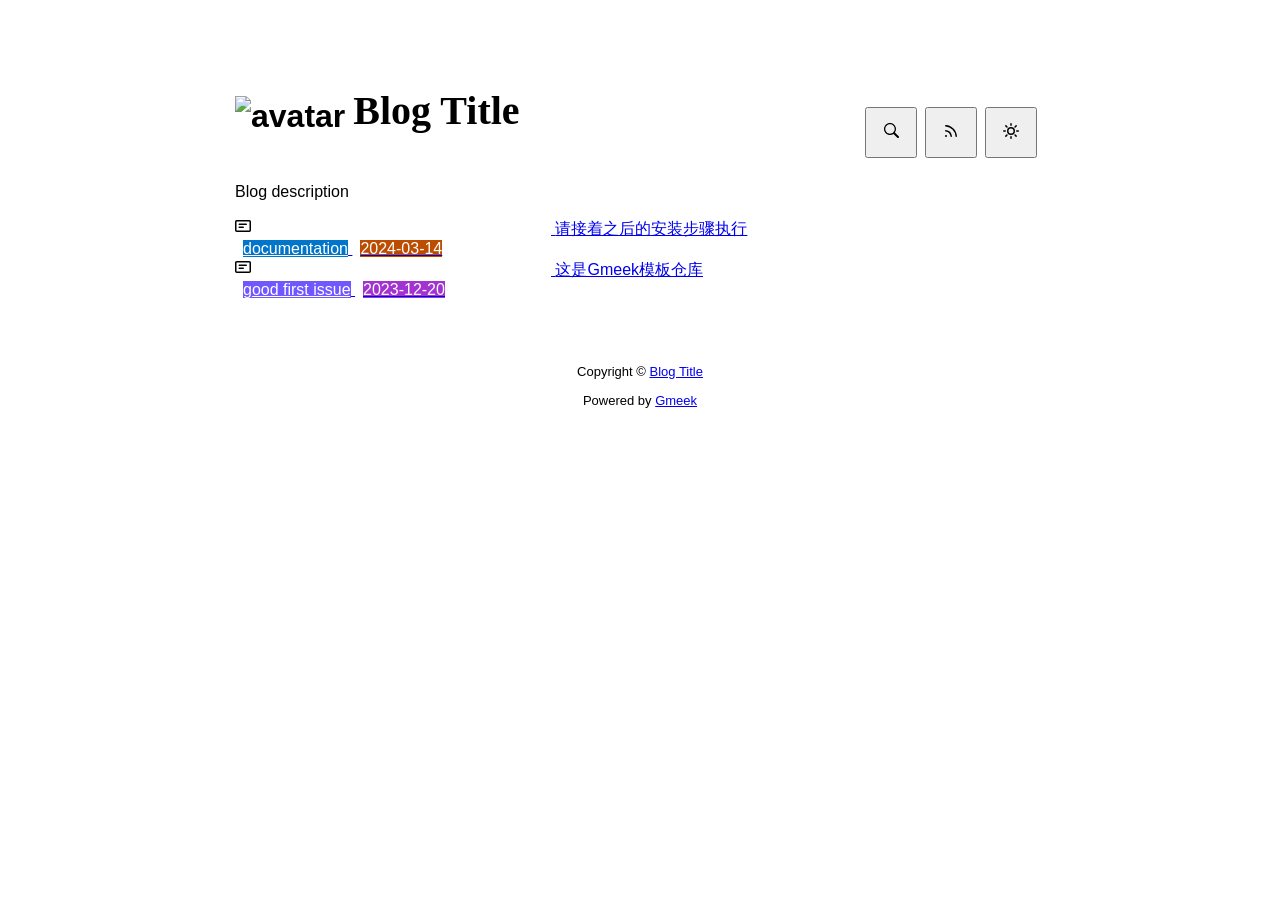
==== docs/index.html @ 818c6cc5 "Initial commit" ====
<!DOCTYPE html>
<html data-color-mode="light" data-dark-theme="dark" data-light-theme="light" lang="zh-CN">
<head>
    <meta content="text/html; charset=utf-8" http-equiv="content-type" />
    <meta name="viewport" content="width=device-width,initial-scale=1.0">
    <meta http-equiv="X-UA-Compatible" content="IE=edge">
    <link href="//cdn.staticfile.org/Primer/21.0.7/primer.css" rel="stylesheet" />
    <link rel="icon" href="https://github.githubassets.com/favicons/favicon.svg">
    <script>
        if(localStorage.getItem("meek_theme")==null){}
        else if(localStorage.getItem("meek_theme")=="dark"){document.getElementsByTagName("html")[0].attributes.getNamedItem("data-color-mode").value="dark";}
        else if(localStorage.getItem("meek_theme")=="light"){document.getElementsByTagName("html")[0].attributes.getNamedItem("data-color-mode").value="light";}
    </script>
    
<meta name="description" content="Blog description">
<title>Blog Title</title>

</head>
<style>
body{box-sizing: border-box;min-width: 200px;max-width: 900px;margin: 20px auto;padding: 45px;font-size: 16px;font-family: sans-serif;line-height: 1.25;}
#header{display:flex;padding-bottom:8px;border-bottom: 1px solid var(--borderColor-muted, var(--color-border-muted));margin-bottom: 16px;}
#footer {margin-top:64px; text-align: center;font-size: small;}

</style>

<style>
.avatar {transition: 0.8s;width:64px;height:64px;object-fit: cover;}
.avatar:hover{transform: scale(1.15) rotate(360deg);}
#header h1 a{color:inherit;text-decoration:none;vertical-align: bottom;font-size:40px;font-family:Monaco;margin-left:8px;}
.title-right{display:flex;margin:auto 0 0 auto;}
.title-right button{margin-right:8px;padding:16px;}
.title-right .circle{padding: 14px 16px;}

.SideNav{min-width: 360px;}
.SideNav-icon{margin-right: 16px}
.SideNav-item .Label{color: #fff;margin-left:8px;}
.d-flex{min-width:0;}
.listTitle{overflow:hidden;white-space:nowrap;text-overflow: ellipsis;max-width: 100%;}
.listLabels{white-space:nowrap;}
.listLabels object{max-height:16px;max-width:24px;}

@media (max-width: 600px) {
    body {padding: 8px;}
    .avatar {width:40px;height:40px;}
    .blogTitle{display:none;}
    #buttonRSS{display:none;}
    .LabelTime{display:none;}
}
</style>


<body>
    <div id="header">
<h1>
    <img src="https://github.githubassets.com/favicons/favicon.svg" class="avatar circle" id="avatarImg" alt="avatar"><a class="blogTitle">Blog Title</a></h1>
<div class="title-right">
    <a href="https://Meekdai.github.io/Gmeek-template/tag.html"><button id="buttonSearch" class="btn btn-invisible circle" title="搜索">
        <svg class="octicon" width="16" height="16" >
            <path id="pathSearch" fill-rule="evenodd"></path>
        </svg>
    </button></a>
    
    <a href="https://Meekdai.github.io/Gmeek-template/rss.xml" target="_blank"><button id="buttonRSS" class="btn btn-invisible circle" title="RSS">
        <svg class="octicon" width="16" height="16" >
            <path id="pathRSS" fill-rule="evenodd"></path>
        </svg>
    </button></a>
    <button class="btn btn-invisible circle" onclick="modeSwitch()" title="切换主题">
        <svg class="octicon" width="16" height="16" >
            <path id="themeSwitch" fill-rule="evenodd"></path>
        </svg>
    </button>
</div>
</div>
    <div id="content">
<div style="margin-bottom: 16px;">Blog description</div>
<nav class="SideNav border">
<a class="SideNav-item d-flex flex-items-center flex-justify-between" href="post/qing-jie-zhao-zhi-hou-de-an-zhuang-bu-zou-zhi-xing.html">
    <div class="d-flex flex-items-center">
        <svg class="SideNav-icon octicon" style="witdh:16px;height:16px"><path class="svgTop0" d=""></path>
        </svg>
        <span class="listTitle">请接着之后的安装步骤执行</span>
    </div>
    <div class="listLabels">
        
        <span class="Label LabelName" style="background-color:#0075ca"><object><a style="color:#fff" href="https://Meekdai.github.io/Gmeek-template/tag.html#documentation">documentation</a></object></span>
        <span class="Label LabelTime" style="background-color:#bc4c00">2024-03-14</span>
    </div>
</a><a class="SideNav-item d-flex flex-items-center flex-justify-between" href="post/zhe-shi-Gmeek-mo-ban-cang-ku.html">
    <div class="d-flex flex-items-center">
        <svg class="SideNav-icon octicon" style="witdh:16px;height:16px"><path class="svgTop0" d=""></path>
        </svg>
        <span class="listTitle">这是Gmeek模板仓库</span>
    </div>
    <div class="listLabels">
        
        <span class="Label LabelName" style="background-color:#7057ff"><object><a style="color:#fff" href="https://Meekdai.github.io/Gmeek-template/tag.html#good first issue">good first issue</a></object></span>
        <span class="Label LabelTime" style="background-color:#A333D0">2023-12-20</span>
    </div>
</a>
</nav>
</div>
    <div id="footer">Copyright © <span id="year"></span><a href="https://Meekdai.github.io/Gmeek-template"> Blog Title </a>
<p>
<span id="runday"></span>Powered by <a href="https://meekdai.com/Gmeek.html" target="_blank">Gmeek</a>
</p>

<script>
if(""!=""){
    var now=new Date();
    var startSite=new Date("");
    var diff=now.getTime()-startSite.getTime();
    var diffDay=Math.floor(diff/(1000*60*60*24));
    document.getElementById("year").innerHTML=now.getFullYear();
    if(""!=""){document.getElementById("runday").innerHTML=" • "+"网站运行"+diffDay+"天"+" • ";}
    else{document.getElementById("runday").innerHTML="网站运行"+diffDay+"天"+" • ";}
}
</script>
</div>
</body>
<script>
var IconList={'post': 'M0 3.75C0 2.784.784 2 1.75 2h12.5c.966 0 1.75.784 1.75 1.75v8.5A1.75 1.75 0 0 1 14.25 14H1.75A1.75 1.75 0 0 1 0 12.25Zm1.75-.25a.25.25 0 0 0-.25.25v8.5c0 .138.112.25.25.25h12.5a.25.25 0 0 0 .25-.25v-8.5a.25.25 0 0 0-.25-.25ZM3.5 6.25a.75.75 0 0 1 .75-.75h7a.75.75 0 0 1 0 1.5h-7a.75.75 0 0 1-.75-.75Zm.75 2.25h4a.75.75 0 0 1 0 1.5h-4a.75.75 0 0 1 0-1.5Z', 'link': 'm7.775 3.275 1.25-1.25a3.5 3.5 0 1 1 4.95 4.95l-2.5 2.5a3.5 3.5 0 0 1-4.95 0 .751.751 0 0 1 .018-1.042.751.751 0 0 1 1.042-.018 1.998 1.998 0 0 0 2.83 0l2.5-2.5a2.002 2.002 0 0 0-2.83-2.83l-1.25 1.25a.751.751 0 0 1-1.042-.018.751.751 0 0 1-.018-1.042Zm-4.69 9.64a1.998 1.998 0 0 0 2.83 0l1.25-1.25a.751.751 0 0 1 1.042.018.751.751 0 0 1 .018 1.042l-1.25 1.25a3.5 3.5 0 1 1-4.95-4.95l2.5-2.5a3.5 3.5 0 0 1 4.95 0 .751.751 0 0 1-.018 1.042.751.751 0 0 1-1.042.018 1.998 1.998 0 0 0-2.83 0l-2.5 2.5a1.998 1.998 0 0 0 0 2.83Z', 'about': 'M10.561 8.073a6.005 6.005 0 0 1 3.432 5.142.75.75 0 1 1-1.498.07 4.5 4.5 0 0 0-8.99 0 .75.75 0 0 1-1.498-.07 6.004 6.004 0 0 1 3.431-5.142 3.999 3.999 0 1 1 5.123 0ZM10.5 5a2.5 2.5 0 1 0-5 0 2.5 2.5 0 0 0 5 0Z', 'sun': 'M8 10.5a2.5 2.5 0 100-5 2.5 2.5 0 000 5zM8 12a4 4 0 100-8 4 4 0 000 8zM8 0a.75.75 0 01.75.75v1.5a.75.75 0 01-1.5 0V.75A.75.75 0 018 0zm0 13a.75.75 0 01.75.75v1.5a.75.75 0 01-1.5 0v-1.5A.75.75 0 018 13zM2.343 2.343a.75.75 0 011.061 0l1.06 1.061a.75.75 0 01-1.06 1.06l-1.06-1.06a.75.75 0 010-1.06zm9.193 9.193a.75.75 0 011.06 0l1.061 1.06a.75.75 0 01-1.06 1.061l-1.061-1.06a.75.75 0 010-1.061zM16 8a.75.75 0 01-.75.75h-1.5a.75.75 0 010-1.5h1.5A.75.75 0 0116 8zM3 8a.75.75 0 01-.75.75H.75a.75.75 0 010-1.5h1.5A.75.75 0 013 8zm10.657-5.657a.75.75 0 010 1.061l-1.061 1.06a.75.75 0 11-1.06-1.06l1.06-1.06a.75.75 0 011.06 0zm-9.193 9.193a.75.75 0 010 1.06l-1.06 1.061a.75.75 0 11-1.061-1.06l1.06-1.061a.75.75 0 011.061 0z', 'moon': 'M9.598 1.591a.75.75 0 01.785-.175 7 7 0 11-8.967 8.967.75.75 0 01.961-.96 5.5 5.5 0 007.046-7.046.75.75 0 01.175-.786zm1.616 1.945a7 7 0 01-7.678 7.678 5.5 5.5 0 107.678-7.678z', 'search': 'M15.7 13.3l-3.81-3.83A5.93 5.93 0 0 0 13 6c0-3.31-2.69-6-6-6S1 2.69 1 6s2.69 6 6 6c1.3 0 2.48-.41 3.47-1.11l3.83 3.81c.19.2.45.3.7.3.25 0 .52-.09.7-.3a.996.996 0 0 0 0-1.41v.01zM7 10.7c-2.59 0-4.7-2.11-4.7-4.7 0-2.59 2.11-4.7 4.7-4.7 2.59 0 4.7 2.11 4.7 4.7 0 2.59-2.11 4.7-4.7 4.7z', 'rss': 'M2.002 2.725a.75.75 0 0 1 .797-.699C8.79 2.42 13.58 7.21 13.974 13.201a.75.75 0 0 1-1.497.098 10.502 10.502 0 0 0-9.776-9.776.747.747 0 0 1-.7-.798ZM2.84 7.05h-.002a7.002 7.002 0 0 1 6.113 6.111.75.75 0 0 1-1.49.178 5.503 5.503 0 0 0-4.8-4.8.75.75 0 0 1 .179-1.489ZM2 13a1 1 0 1 1 2 0 1 1 0 0 1-2 0Z', 'upload': 'M2.75 14A1.75 1.75 0 0 1 1 12.25v-2.5a.75.75 0 0 1 1.5 0v2.5c0 .138.112.25.25.25h10.5a.25.25 0 0 0 .25-.25v-2.5a.75.75 0 0 1 1.5 0v2.5A1.75 1.75 0 0 1 13.25 14Z M11.78 4.72a.749.749 0 1 1-1.06 1.06L8.75 3.811V9.5a.75.75 0 0 1-1.5 0V3.811L5.28 5.78a.749.749 0 1 1-1.06-1.06l3.25-3.25a.749.749 0 0 1 1.06 0l3.25 3.25Z', 'github': 'M8 0c4.42 0 8 3.58 8 8a8.013 8.013 0 0 1-5.45 7.59c-.4.08-.55-.17-.55-.38 0-.27.01-1.13.01-2.2 0-.75-.25-1.23-.54-1.48 1.78-.2 3.65-.88 3.65-3.95 0-.88-.31-1.59-.82-2.15.08-.2.36-1.02-.08-2.12 0 0-.67-.22-2.2.82-.64-.18-1.32-.27-2-.27-.68 0-1.36.09-2 .27-1.53-1.03-2.2-.82-2.2-.82-.44 1.1-.16 1.92-.08 2.12-.51.56-.82 1.28-.82 2.15 0 3.06 1.86 3.75 3.64 3.95-.23.2-.44.55-.51 1.07-.46.21-1.61.55-2.33-.66-.15-.24-.6-.83-1.23-.82-.67.01-.27.38.01.53.34.19.73.9.82 1.13.16.45.68 1.31 2.69.94 0 .67.01 1.3.01 1.49 0 .21-.15.45-.55.38A7.995 7.995 0 0 1 0 8c0-4.42 3.58-8 8-8Z', 'home': 'M6.906.664a1.749 1.749 0 0 1 2.187 0l5.25 4.2c.415.332.657.835.657 1.367v7.019A1.75 1.75 0 0 1 13.25 15h-3.5a.75.75 0 0 1-.75-.75V9H7v5.25a.75.75 0 0 1-.75.75h-3.5A1.75 1.75 0 0 1 1 13.25V6.23c0-.531.242-1.034.657-1.366l5.25-4.2Zm1.25 1.171a.25.25 0 0 0-.312 0l-5.25 4.2a.25.25 0 0 0-.094.196v7.019c0 .138.112.25.25.25H5.5V8.25a.75.75 0 0 1 .75-.75h3.5a.75.75 0 0 1 .75.75v5.25h2.75a.25.25 0 0 0 .25-.25V6.23a.25.25 0 0 0-.094-.195Z'};
var utterancesLoad=0;
if(localStorage.getItem("meek_theme")==null){localStorage.setItem("meek_theme","light");changeLight();}
else if(localStorage.getItem("meek_theme")=="dark"){changeDark();}
else if(localStorage.getItem("meek_theme")=="light"){changeLight();}

function changeDark(){
    document.getElementsByTagName("html")[0].attributes.getNamedItem("data-color-mode").value="dark";
    document.getElementById("themeSwitch").setAttribute("d",value=IconList["moon"]);
    document.getElementById("themeSwitch").parentNode.style.color="#00f0ff";
    if(utterancesLoad==1){utterancesTheme("dark-blue");}
}
function changeLight(){
    document.getElementsByTagName("html")[0].attributes.getNamedItem("data-color-mode").value="light";
    document.getElementById("themeSwitch").setAttribute("d",value=IconList["sun"]);
    document.getElementById("themeSwitch").parentNode.style.color="#ff5000";
    if(utterancesLoad==1){utterancesTheme("github-light");}
}
function modeSwitch(){
    if(document.getElementsByTagName("html")[0].attributes[0].value=="light"){changeDark();localStorage.setItem("meek_theme","dark");}
    else{changeLight();localStorage.setItem("meek_theme","light");}
}
function utterancesTheme(theme){
    const message = {type: 'set-theme',theme: theme};
    const iframe = document.getElementsByClassName('utterances-frame')[0];
    iframe.contentWindow.postMessage(message, 'https://utteranc.es');
}

console.log("\n %c Gmeek last %c https://github.com/Meekdai/Gmeek \n\n", "color: #fff; background-image: linear-gradient(90deg, rgb(47, 172, 178) 0%, rgb(45, 190, 96) 100%); padding:5px 1px;", "background-image: linear-gradient(90deg, rgb(45, 190, 96) 0%, rgb(255, 255, 255) 100%); padding:5px 0;");
</script>

<script>
document.getElementById("pathSearch").setAttribute("d",IconList["search"]);
document.getElementById("pathRSS").setAttribute("d",IconList["rss"]);
iconTOP=document.getElementsByClassName("svgTop1");
iconPost=document.getElementsByClassName("svgTop0");
for(var i=0;i<iconTOP.length;i++){
    iconTOP[i].setAttribute("d",IconList["upload"]);
    iconTOP[i].parentNode.style.color="red";
}
for(var i=0;i<iconPost.length;i++){
    iconPost[i].setAttribute("d",IconList["post"]);
}


</script>

</html>
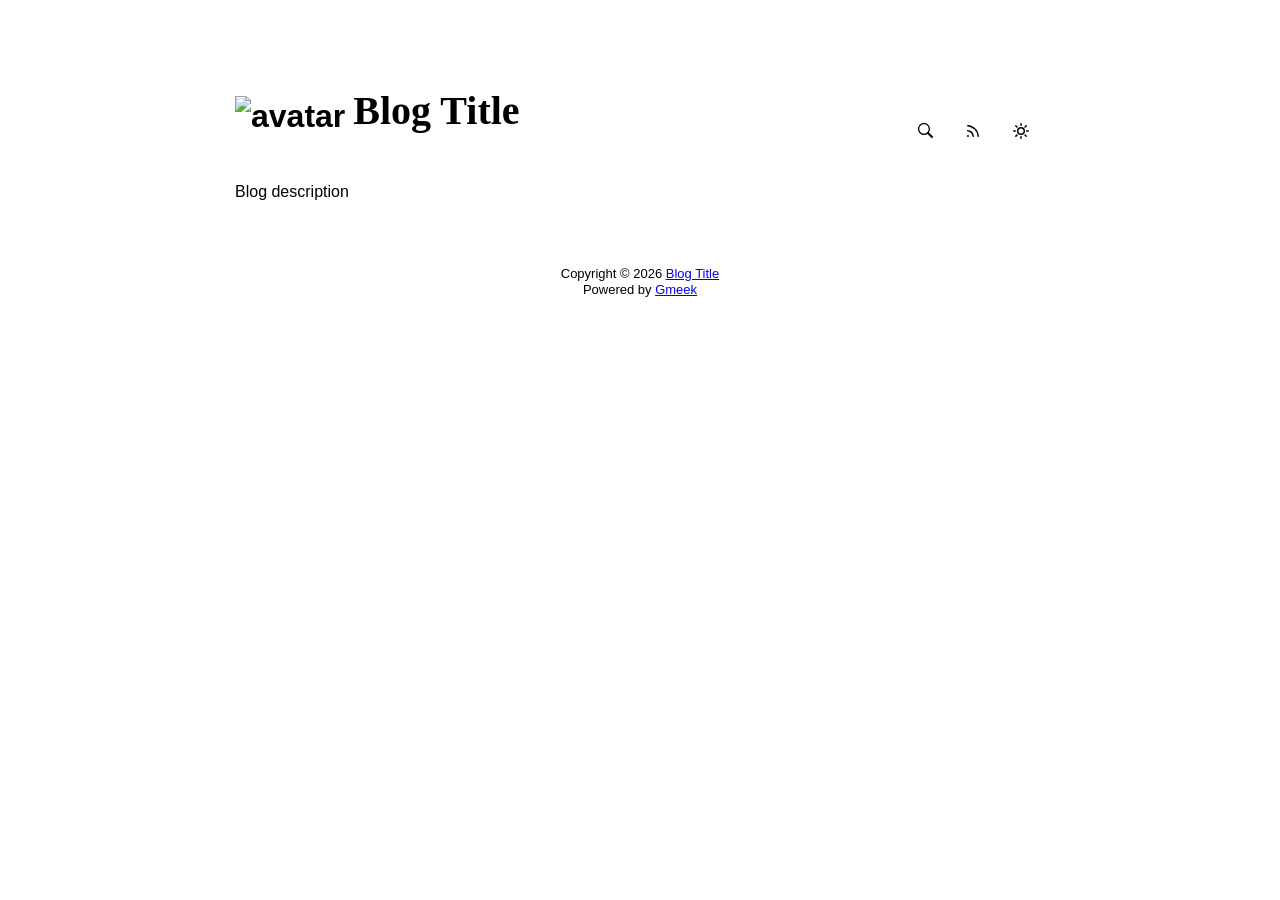
==== commit 3fa3584c: "🎉auto update by Gmeek action" ====
--- a/docs/index.html
+++ b/docs/index.html
@@ -4,15 +4,18 @@
     <meta content="text/html; charset=utf-8" http-equiv="content-type" />
     <meta name="viewport" content="width=device-width,initial-scale=1.0">
     <meta http-equiv="X-UA-Compatible" content="IE=edge">
-    <link href="//cdn.staticfile.org/Primer/21.0.7/primer.css" rel="stylesheet" />
-    <link rel="icon" href="https://github.githubassets.com/favicons/favicon.svg">
-    <script>
-        if(localStorage.getItem("meek_theme")==null){}
-        else if(localStorage.getItem("meek_theme")=="dark"){document.getElementsByTagName("html")[0].attributes.getNamedItem("data-color-mode").value="dark";}
-        else if(localStorage.getItem("meek_theme")=="light"){document.getElementsByTagName("html")[0].attributes.getNamedItem("data-color-mode").value="light";}
+    <link href='https://mirrors.sustech.edu.cn/cdnjs/ajax/libs/Primer/21.0.7/primer.css' rel='stylesheet' />
+    
+    <link rel="icon" href="https://github.githubassets.com/favicons/favicon.svg"><script>
+        let theme = localStorage.getItem("meek_theme") || "light";
+        document.documentElement.setAttribute("data-color-mode", theme);
     </script>
-    
 <meta name="description" content="Blog description">
+<meta property="og:title" content="Blog Title">
+<meta property="og:description" content="Blog description">
+<meta property="og:type" content="blog">
+<meta property="og:url" content="https://saaa99999999.github.io/saaaa9999999.gitnub.io">
+<meta property="og:image" content="https://github.githubassets.com/favicons/favicon.svg">
 <title>Blog Title</title>
 
 </head>
@@ -33,10 +36,10 @@
 
 .SideNav{min-width: 360px;}
 .SideNav-icon{margin-right: 16px}
-.SideNav-item .Label{color: #fff;margin-left:8px;}
+.SideNav-item .Label{color: #fff;margin-left:4px;}
 .d-flex{min-width:0;}
 .listTitle{overflow:hidden;white-space:nowrap;text-overflow: ellipsis;max-width: 100%;}
-.listLabels{white-space:nowrap;}
+.listLabels{white-space:nowrap;display:flex;}
 .listLabels object{max-height:16px;max-width:24px;}
 
 @media (max-width: 600px) {
@@ -49,105 +52,84 @@
 </style>
 
 
+
 <body>
     <div id="header">
 <h1>
     <img src="https://github.githubassets.com/favicons/favicon.svg" class="avatar circle" id="avatarImg" alt="avatar"><a class="blogTitle">Blog Title</a></h1>
 <div class="title-right">
-    <a href="https://Meekdai.github.io/Gmeek-template/tag.html"><button id="buttonSearch" class="btn btn-invisible circle" title="搜索">
+    <a href="https://saaa99999999.github.io/saaaa9999999.gitnub.io/tag.html" id="buttonSearch" class="btn btn-invisible circle" title="搜索">
         <svg class="octicon" width="16" height="16" >
             <path id="pathSearch" fill-rule="evenodd"></path>
         </svg>
-    </button></a>
+    </a>
     
-    <a href="https://Meekdai.github.io/Gmeek-template/rss.xml" target="_blank"><button id="buttonRSS" class="btn btn-invisible circle" title="RSS">
+    
+    <a href="https://saaa99999999.github.io/saaaa9999999.gitnub.io/rss.xml" target="_blank" id="buttonRSS" class="btn btn-invisible circle" title="RSS">
         <svg class="octicon" width="16" height="16" >
             <path id="pathRSS" fill-rule="evenodd"></path>
         </svg>
-    </button></a>
-    <button class="btn btn-invisible circle" onclick="modeSwitch()" title="切换主题">
+    </a>
+    <a class="btn btn-invisible circle" onclick="modeSwitch()" title="切换主题">
         <svg class="octicon" width="16" height="16" >
             <path id="themeSwitch" fill-rule="evenodd"></path>
         </svg>
-    </button>
+    </a>
 </div>
 </div>
     <div id="content">
 <div style="margin-bottom: 16px;">Blog description</div>
 <nav class="SideNav border">
-<a class="SideNav-item d-flex flex-items-center flex-justify-between" href="post/qing-jie-zhao-zhi-hou-de-an-zhuang-bu-zou-zhi-xing.html">
-    <div class="d-flex flex-items-center">
-        <svg class="SideNav-icon octicon" style="witdh:16px;height:16px"><path class="svgTop0" d=""></path>
-        </svg>
-        <span class="listTitle">请接着之后的安装步骤执行</span>
-    </div>
-    <div class="listLabels">
-        
-        <span class="Label LabelName" style="background-color:#0075ca"><object><a style="color:#fff" href="https://Meekdai.github.io/Gmeek-template/tag.html#documentation">documentation</a></object></span>
-        <span class="Label LabelTime" style="background-color:#bc4c00">2024-03-14</span>
-    </div>
-</a><a class="SideNav-item d-flex flex-items-center flex-justify-between" href="post/zhe-shi-Gmeek-mo-ban-cang-ku.html">
-    <div class="d-flex flex-items-center">
-        <svg class="SideNav-icon octicon" style="witdh:16px;height:16px"><path class="svgTop0" d=""></path>
-        </svg>
-        <span class="listTitle">这是Gmeek模板仓库</span>
-    </div>
-    <div class="listLabels">
-        
-        <span class="Label LabelName" style="background-color:#7057ff"><object><a style="color:#fff" href="https://Meekdai.github.io/Gmeek-template/tag.html#good first issue">good first issue</a></object></span>
-        <span class="Label LabelTime" style="background-color:#A333D0">2023-12-20</span>
-    </div>
-</a>
+
 </nav>
 </div>
-    <div id="footer">Copyright © <span id="year"></span><a href="https://Meekdai.github.io/Gmeek-template"> Blog Title </a>
-<p>
-<span id="runday"></span>Powered by <a href="https://meekdai.com/Gmeek.html" target="_blank">Gmeek</a>
-</p>
+    <div id="footer"><div id="footer1">Copyright © <span id="copyrightYear"></span> <a href="https://saaa99999999.github.io/saaaa9999999.gitnub.io">Blog Title</a></div>
+<div id="footer2">
+    <span id="runday"></span><span>Powered by <a href="https://meekdai.com/Gmeek.html" target="_blank">Gmeek</a></span>
+</div>
 
 <script>
+var now=new Date();
+document.getElementById("copyrightYear").innerHTML=now.getFullYear();
+
 if(""!=""){
-    var now=new Date();
     var startSite=new Date("");
     var diff=now.getTime()-startSite.getTime();
     var diffDay=Math.floor(diff/(1000*60*60*24));
-    document.getElementById("year").innerHTML=now.getFullYear();
-    if(""!=""){document.getElementById("runday").innerHTML=" • "+"网站运行"+diffDay+"天"+" • ";}
-    else{document.getElementById("runday").innerHTML="网站运行"+diffDay+"天"+" • ";}
+    document.getElementById("runday").innerHTML="网站运行"+diffDay+"天"+" • ";
 }
-</script>
-</div>
+</script></div>
 </body>
 <script>
-var IconList={'post': 'M0 3.75C0 2.784.784 2 1.75 2h12.5c.966 0 1.75.784 1.75 1.75v8.5A1.75 1.75 0 0 1 14.25 14H1.75A1.75 1.75 0 0 1 0 12.25Zm1.75-.25a.25.25 0 0 0-.25.25v8.5c0 .138.112.25.25.25h12.5a.25.25 0 0 0 .25-.25v-8.5a.25.25 0 0 0-.25-.25ZM3.5 6.25a.75.75 0 0 1 .75-.75h7a.75.75 0 0 1 0 1.5h-7a.75.75 0 0 1-.75-.75Zm.75 2.25h4a.75.75 0 0 1 0 1.5h-4a.75.75 0 0 1 0-1.5Z', 'link': 'm7.775 3.275 1.25-1.25a3.5 3.5 0 1 1 4.95 4.95l-2.5 2.5a3.5 3.5 0 0 1-4.95 0 .751.751 0 0 1 .018-1.042.751.751 0 0 1 1.042-.018 1.998 1.998 0 0 0 2.83 0l2.5-2.5a2.002 2.002 0 0 0-2.83-2.83l-1.25 1.25a.751.751 0 0 1-1.042-.018.751.751 0 0 1-.018-1.042Zm-4.69 9.64a1.998 1.998 0 0 0 2.83 0l1.25-1.25a.751.751 0 0 1 1.042.018.751.751 0 0 1 .018 1.042l-1.25 1.25a3.5 3.5 0 1 1-4.95-4.95l2.5-2.5a3.5 3.5 0 0 1 4.95 0 .751.751 0 0 1-.018 1.042.751.751 0 0 1-1.042.018 1.998 1.998 0 0 0-2.83 0l-2.5 2.5a1.998 1.998 0 0 0 0 2.83Z', 'about': 'M10.561 8.073a6.005 6.005 0 0 1 3.432 5.142.75.75 0 1 1-1.498.07 4.5 4.5 0 0 0-8.99 0 .75.75 0 0 1-1.498-.07 6.004 6.004 0 0 1 3.431-5.142 3.999 3.999 0 1 1 5.123 0ZM10.5 5a2.5 2.5 0 1 0-5 0 2.5 2.5 0 0 0 5 0Z', 'sun': 'M8 10.5a2.5 2.5 0 100-5 2.5 2.5 0 000 5zM8 12a4 4 0 100-8 4 4 0 000 8zM8 0a.75.75 0 01.75.75v1.5a.75.75 0 01-1.5 0V.75A.75.75 0 018 0zm0 13a.75.75 0 01.75.75v1.5a.75.75 0 01-1.5 0v-1.5A.75.75 0 018 13zM2.343 2.343a.75.75 0 011.061 0l1.06 1.061a.75.75 0 01-1.06 1.06l-1.06-1.06a.75.75 0 010-1.06zm9.193 9.193a.75.75 0 011.06 0l1.061 1.06a.75.75 0 01-1.06 1.061l-1.061-1.06a.75.75 0 010-1.061zM16 8a.75.75 0 01-.75.75h-1.5a.75.75 0 010-1.5h1.5A.75.75 0 0116 8zM3 8a.75.75 0 01-.75.75H.75a.75.75 0 010-1.5h1.5A.75.75 0 013 8zm10.657-5.657a.75.75 0 010 1.061l-1.061 1.06a.75.75 0 11-1.06-1.06l1.06-1.06a.75.75 0 011.06 0zm-9.193 9.193a.75.75 0 010 1.06l-1.06 1.061a.75.75 0 11-1.061-1.06l1.06-1.061a.75.75 0 011.061 0z', 'moon': 'M9.598 1.591a.75.75 0 01.785-.175 7 7 0 11-8.967 8.967.75.75 0 01.961-.96 5.5 5.5 0 007.046-7.046.75.75 0 01.175-.786zm1.616 1.945a7 7 0 01-7.678 7.678 5.5 5.5 0 107.678-7.678z', 'search': 'M15.7 13.3l-3.81-3.83A5.93 5.93 0 0 0 13 6c0-3.31-2.69-6-6-6S1 2.69 1 6s2.69 6 6 6c1.3 0 2.48-.41 3.47-1.11l3.83 3.81c.19.2.45.3.7.3.25 0 .52-.09.7-.3a.996.996 0 0 0 0-1.41v.01zM7 10.7c-2.59 0-4.7-2.11-4.7-4.7 0-2.59 2.11-4.7 4.7-4.7 2.59 0 4.7 2.11 4.7 4.7 0 2.59-2.11 4.7-4.7 4.7z', 'rss': 'M2.002 2.725a.75.75 0 0 1 .797-.699C8.79 2.42 13.58 7.21 13.974 13.201a.75.75 0 0 1-1.497.098 10.502 10.502 0 0 0-9.776-9.776.747.747 0 0 1-.7-.798ZM2.84 7.05h-.002a7.002 7.002 0 0 1 6.113 6.111.75.75 0 0 1-1.49.178 5.503 5.503 0 0 0-4.8-4.8.75.75 0 0 1 .179-1.489ZM2 13a1 1 0 1 1 2 0 1 1 0 0 1-2 0Z', 'upload': 'M2.75 14A1.75 1.75 0 0 1 1 12.25v-2.5a.75.75 0 0 1 1.5 0v2.5c0 .138.112.25.25.25h10.5a.25.25 0 0 0 .25-.25v-2.5a.75.75 0 0 1 1.5 0v2.5A1.75 1.75 0 0 1 13.25 14Z M11.78 4.72a.749.749 0 1 1-1.06 1.06L8.75 3.811V9.5a.75.75 0 0 1-1.5 0V3.811L5.28 5.78a.749.749 0 1 1-1.06-1.06l3.25-3.25a.749.749 0 0 1 1.06 0l3.25 3.25Z', 'github': 'M8 0c4.42 0 8 3.58 8 8a8.013 8.013 0 0 1-5.45 7.59c-.4.08-.55-.17-.55-.38 0-.27.01-1.13.01-2.2 0-.75-.25-1.23-.54-1.48 1.78-.2 3.65-.88 3.65-3.95 0-.88-.31-1.59-.82-2.15.08-.2.36-1.02-.08-2.12 0 0-.67-.22-2.2.82-.64-.18-1.32-.27-2-.27-.68 0-1.36.09-2 .27-1.53-1.03-2.2-.82-2.2-.82-.44 1.1-.16 1.92-.08 2.12-.51.56-.82 1.28-.82 2.15 0 3.06 1.86 3.75 3.64 3.95-.23.2-.44.55-.51 1.07-.46.21-1.61.55-2.33-.66-.15-.24-.6-.83-1.23-.82-.67.01-.27.38.01.53.34.19.73.9.82 1.13.16.45.68 1.31 2.69.94 0 .67.01 1.3.01 1.49 0 .21-.15.45-.55.38A7.995 7.995 0 0 1 0 8c0-4.42 3.58-8 8-8Z', 'home': 'M6.906.664a1.749 1.749 0 0 1 2.187 0l5.25 4.2c.415.332.657.835.657 1.367v7.019A1.75 1.75 0 0 1 13.25 15h-3.5a.75.75 0 0 1-.75-.75V9H7v5.25a.75.75 0 0 1-.75.75h-3.5A1.75 1.75 0 0 1 1 13.25V6.23c0-.531.242-1.034.657-1.366l5.25-4.2Zm1.25 1.171a.25.25 0 0 0-.312 0l-5.25 4.2a.25.25 0 0 0-.094.196v7.019c0 .138.112.25.25.25H5.5V8.25a.75.75 0 0 1 .75-.75h3.5a.75.75 0 0 1 .75.75v5.25h2.75a.25.25 0 0 0 .25-.25V6.23a.25.25 0 0 0-.094-.195Z'};
+var IconList={'sun': 'M8 10.5a2.5 2.5 0 100-5 2.5 2.5 0 000 5zM8 12a4 4 0 100-8 4 4 0 000 8zM8 0a.75.75 0 01.75.75v1.5a.75.75 0 01-1.5 0V.75A.75.75 0 018 0zm0 13a.75.75 0 01.75.75v1.5a.75.75 0 01-1.5 0v-1.5A.75.75 0 018 13zM2.343 2.343a.75.75 0 011.061 0l1.06 1.061a.75.75 0 01-1.06 1.06l-1.06-1.06a.75.75 0 010-1.06zm9.193 9.193a.75.75 0 011.06 0l1.061 1.06a.75.75 0 01-1.06 1.061l-1.061-1.06a.75.75 0 010-1.061zM16 8a.75.75 0 01-.75.75h-1.5a.75.75 0 010-1.5h1.5A.75.75 0 0116 8zM3 8a.75.75 0 01-.75.75H.75a.75.75 0 010-1.5h1.5A.75.75 0 013 8zm10.657-5.657a.75.75 0 010 1.061l-1.061 1.06a.75.75 0 11-1.06-1.06l1.06-1.06a.75.75 0 011.06 0zm-9.193 9.193a.75.75 0 010 1.06l-1.06 1.061a.75.75 0 11-1.061-1.06l1.06-1.061a.75.75 0 011.061 0z', 'moon': 'M9.598 1.591a.75.75 0 01.785-.175 7 7 0 11-8.967 8.967.75.75 0 01.961-.96 5.5 5.5 0 007.046-7.046.75.75 0 01.175-.786zm1.616 1.945a7 7 0 01-7.678 7.678 5.5 5.5 0 107.678-7.678z', 'sync': 'M1.705 8.005a.75.75 0 0 1 .834.656 5.5 5.5 0 0 0 9.592 2.97l-1.204-1.204a.25.25 0 0 1 .177-.427h3.646a.25.25 0 0 1 .25.25v3.646a.25.25 0 0 1-.427.177l-1.38-1.38A7.002 7.002 0 0 1 1.05 8.84a.75.75 0 0 1 .656-.834ZM8 2.5a5.487 5.487 0 0 0-4.131 1.869l1.204 1.204A.25.25 0 0 1 4.896 6H1.25A.25.25 0 0 1 1 5.75V2.104a.25.25 0 0 1 .427-.177l1.38 1.38A7.002 7.002 0 0 1 14.95 7.16a.75.75 0 0 1-1.49.178A5.5 5.5 0 0 0 8 2.5Z', 'search': 'M15.7 13.3l-3.81-3.83A5.93 5.93 0 0 0 13 6c0-3.31-2.69-6-6-6S1 2.69 1 6s2.69 6 6 6c1.3 0 2.48-.41 3.47-1.11l3.83 3.81c.19.2.45.3.7.3.25 0 .52-.09.7-.3a.996.996 0 0 0 0-1.41v.01zM7 10.7c-2.59 0-4.7-2.11-4.7-4.7 0-2.59 2.11-4.7 4.7-4.7 2.59 0 4.7 2.11 4.7 4.7 0 2.59-2.11 4.7-4.7 4.7z', 'rss': 'M2.002 2.725a.75.75 0 0 1 .797-.699C8.79 2.42 13.58 7.21 13.974 13.201a.75.75 0 0 1-1.497.098 10.502 10.502 0 0 0-9.776-9.776.747.747 0 0 1-.7-.798ZM2.84 7.05h-.002a7.002 7.002 0 0 1 6.113 6.111.75.75 0 0 1-1.49.178 5.503 5.503 0 0 0-4.8-4.8.75.75 0 0 1 .179-1.489ZM2 13a1 1 0 1 1 2 0 1 1 0 0 1-2 0Z', 'upload': 'M2.75 14A1.75 1.75 0 0 1 1 12.25v-2.5a.75.75 0 0 1 1.5 0v2.5c0 .138.112.25.25.25h10.5a.25.25 0 0 0 .25-.25v-2.5a.75.75 0 0 1 1.5 0v2.5A1.75 1.75 0 0 1 13.25 14Z M11.78 4.72a.749.749 0 1 1-1.06 1.06L8.75 3.811V9.5a.75.75 0 0 1-1.5 0V3.811L5.28 5.78a.749.749 0 1 1-1.06-1.06l3.25-3.25a.749.749 0 0 1 1.06 0l3.25 3.25Z', 'post': 'M0 3.75C0 2.784.784 2 1.75 2h12.5c.966 0 1.75.784 1.75 1.75v8.5A1.75 1.75 0 0 1 14.25 14H1.75A1.75 1.75 0 0 1 0 12.25Zm1.75-.25a.25.25 0 0 0-.25.25v8.5c0 .138.112.25.25.25h12.5a.25.25 0 0 0 .25-.25v-8.5a.25.25 0 0 0-.25-.25ZM3.5 6.25a.75.75 0 0 1 .75-.75h7a.75.75 0 0 1 0 1.5h-7a.75.75 0 0 1-.75-.75Zm.75 2.25h4a.75.75 0 0 1 0 1.5h-4a.75.75 0 0 1 0-1.5Z'};
 var utterancesLoad=0;
-if(localStorage.getItem("meek_theme")==null){localStorage.setItem("meek_theme","light");changeLight();}
-else if(localStorage.getItem("meek_theme")=="dark"){changeDark();}
-else if(localStorage.getItem("meek_theme")=="light"){changeLight();}
 
-function changeDark(){
-    document.getElementsByTagName("html")[0].attributes.getNamedItem("data-color-mode").value="dark";
-    document.getElementById("themeSwitch").setAttribute("d",value=IconList["moon"]);
-    document.getElementById("themeSwitch").parentNode.style.color="#00f0ff";
-    if(utterancesLoad==1){utterancesTheme("dark-blue");}
-}
-function changeLight(){
-    document.getElementsByTagName("html")[0].attributes.getNamedItem("data-color-mode").value="light";
-    document.getElementById("themeSwitch").setAttribute("d",value=IconList["sun"]);
-    document.getElementById("themeSwitch").parentNode.style.color="#ff5000";
-    if(utterancesLoad==1){utterancesTheme("github-light");}
+let themeSettings={
+    "dark": ["dark","moon","#00f0ff","dark-blue"],
+    "light": ["light","sun","#ff5000","github-light"],
+    "auto": ["auto","sync","","preferred-color-scheme"]
+};
+function changeTheme(mode, icon, color, utheme){
+    document.documentElement.setAttribute("data-color-mode",mode);
+    document.getElementById("themeSwitch").setAttribute("d",value=IconList[icon]);
+    document.getElementById("themeSwitch").parentNode.style.color=color;
+    if(utterancesLoad==1){utterancesTheme(utheme);}
 }
 function modeSwitch(){
-    if(document.getElementsByTagName("html")[0].attributes[0].value=="light"){changeDark();localStorage.setItem("meek_theme","dark");}
-    else{changeLight();localStorage.setItem("meek_theme","light");}
+    let currentMode=document.documentElement.getAttribute('data-color-mode');
+    let newMode = currentMode === "light" ? "dark" : currentMode === "dark" ? "auto" : "light";
+    localStorage.setItem("meek_theme", newMode);
+    if(themeSettings[newMode]){
+        changeTheme(...themeSettings[newMode]);
+    }
 }
 function utterancesTheme(theme){
-    const message = {type: 'set-theme',theme: theme};
-    const iframe = document.getElementsByClassName('utterances-frame')[0];
-    iframe.contentWindow.postMessage(message, 'https://utteranc.es');
+    const message={type:'set-theme',theme: theme};
+    const iframe=document.getElementsByClassName('utterances-frame')[0];
+    iframe.contentWindow.postMessage(message,'https://utteranc.es');
 }
-
-console.log("\n %c Gmeek last %c https://github.com/Meekdai/Gmeek \n\n", "color: #fff; background-image: linear-gradient(90deg, rgb(47, 172, 178) 0%, rgb(45, 190, 96) 100%); padding:5px 1px;", "background-image: linear-gradient(90deg, rgb(45, 190, 96) 0%, rgb(255, 255, 255) 100%); padding:5px 0;");
+if(themeSettings[theme]){changeTheme(...themeSettings[theme]);}
+console.log("\n %c Gmeek last https://github.com/Meekdai/Gmeek \n","padding:5px 0;background:#02d81d;color:#fff");
 </script>
 
 <script>
@@ -164,6 +146,9 @@
 }
 
 
+
+
 </script>
 
+
 </html>
